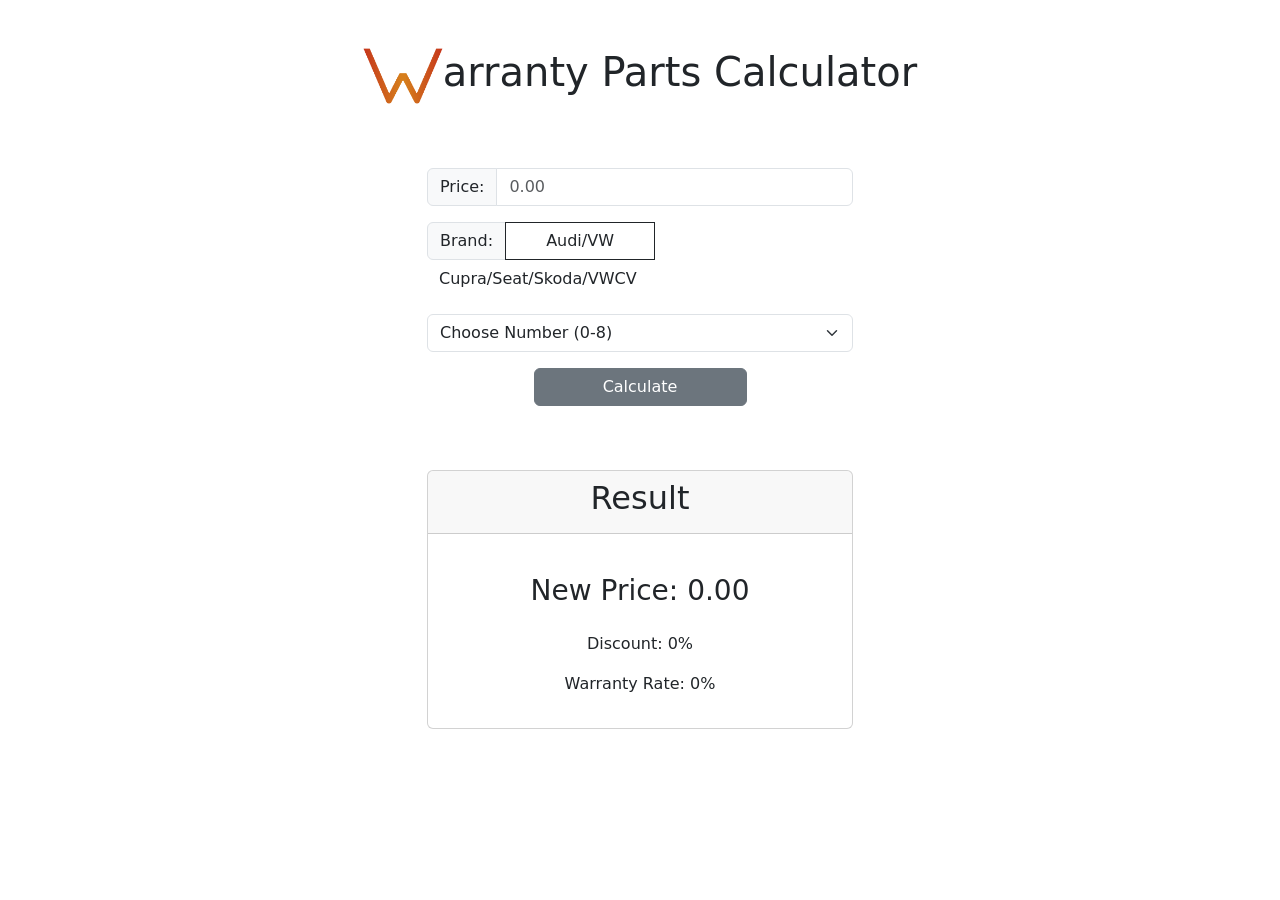
==== index.html @ 8e120cdb "Created index, javascript and basic styles. Calculated warrant parts rates." ====
<!DOCTYPE html>
<html lang="en">

<head>
    <meta charset="UTF-8">
    <meta name="viewport" content="width=device-width, initial-scale=1.0">
    <title>VAG Group Warranty Parts Calculator</title>
    <!--  Boostrap Styles -->
    <link href="https://cdn.jsdelivr.net/npm/bootstrap@5.3.3/dist/css/bootstrap.min.css" rel="stylesheet"
        integrity="sha384-QWTKZyjpPEjISv5WaRU9OFeRpok6YctnYmDr5pNlyT2bRjXh0JMhjY6hW+ALEwIH" crossorigin="anonymous">
    <!-- Custom Styles -->
    <link rel="stylesheet" href="assets/css/style.css">
</head>

<body>
    <section class="container">
        <div class="row my-5">
            <div class="col">
                <div class="d-flex justify-content-center">
                    <img src="media/w-logo.png" alt="An orange letter W" class="logo">
                    <h1 class="text-center">arranty Parts Calculator</h1>
                </div>
            </div>
        </div>
        <div class="row justify-content-center">
            <div class="col col-12 col-md-6 col-lg-4 main-box">
                <div class="row">
                    <div class="col">
                        <form action="" class="calc-form my-3" id="calc-form">
                            <label for="price" class="form-label visually-hidden">Price:</label>
                            <div class="input-group mb-3">
                                <span class="input-group-text" id="basic-addon1">Price: </span>
                                <input type="number" id="price" name="price" step="0.01" min="0" placeholder="0.00" class="form-control" required>
                            </div>
                            <div class="input-group mb-3">
                                <span class="input-group-text" id="brand-text">Brand: </span>
                                <input type="radio" class="btn-check" name="brand-options" id="vwa" autocomplete="off" checked>
                                <label class="btn brand-check" for="vwa">Audi/VW</label>
                                <input type="radio" class="btn-check" name="brand-options" id="other" autocomplete="off">
                                <label class="btn brand-check" for="other">Cupra/Seat/Skoda/VWCV</label>
                            </div>
                            <select class="form-select" aria-label="Default select example" id="discount-level" name="discount-level" required>
                                <option value= "" disabled selected>Choose Number (0-8)</option>
                                <option value="0">0</option>
                                <option value="1">1</option>
                                <option value="2">2</option>
                                <option value="3">3</option>
                                <option value="4">4</option>
                                <option value="5">5</option>
                                <option value="6">6</option>
                                <option value="7">7</option>
                                <option value="8">8</option>
                            </select>
                            <button type="submit" id="submit-btn" class="btn btn-secondary w-50 mt-3">Calculate</button>
                        </form>
                    </div>
                </div>
                <div class="row mt-5">
                    <div class="col">
                        <div class="card">
                            <div class="card-header text-center">
                                <h2>Result</h2>
                            </div>
                            <div class="card-body text-center">
                                <h3 class="my-4">New Price: <span id="result-price">0.00</span></h3>
                                <p>Discount: <span id="discount-applied">0</span>%</p>
                                <p>Warranty Rate: <span id="rate-applied">0</span>%</p>
                            </div>
                        </div>
                    </div>
                </div>
            </div>
        </div>
    </section>
    <!-- Boostrap Scripts-->
    <script src="https://cdn.jsdelivr.net/npm/@popperjs/core@2.11.8/dist/umd/popper.min.js"
        integrity="sha384-I7E8VVD/ismYTF4hNIPjVp/Zjvgyol6VFvRkX/vR+Vc4jQkC+hVqc2pM8ODewa9r"
        crossorigin="anonymous"></script>
    <script src="https://cdn.jsdelivr.net/npm/bootstrap@5.3.3/dist/js/bootstrap.min.js"
        integrity="sha384-0pUGZvbkm6XF6gxjEnlmuGrJXVbNuzT9qBBavbLwCsOGabYfZo0T0to5eqruptLy"
        crossorigin="anonymous"></script>
    <!-- Custom Script -->
    <script src="assets/js/script.js"></script>
</body>

</html>
---- assets/css/style.css ----
.calc-form {
    display: flex;
    flex-direction: column;
    align-items: center;
}

.main-box {
    width: 450px;  
}

.brand-check {
    min-width: 150px;
}

.logo {
    max-width: 80px;
    height: 100%;
}
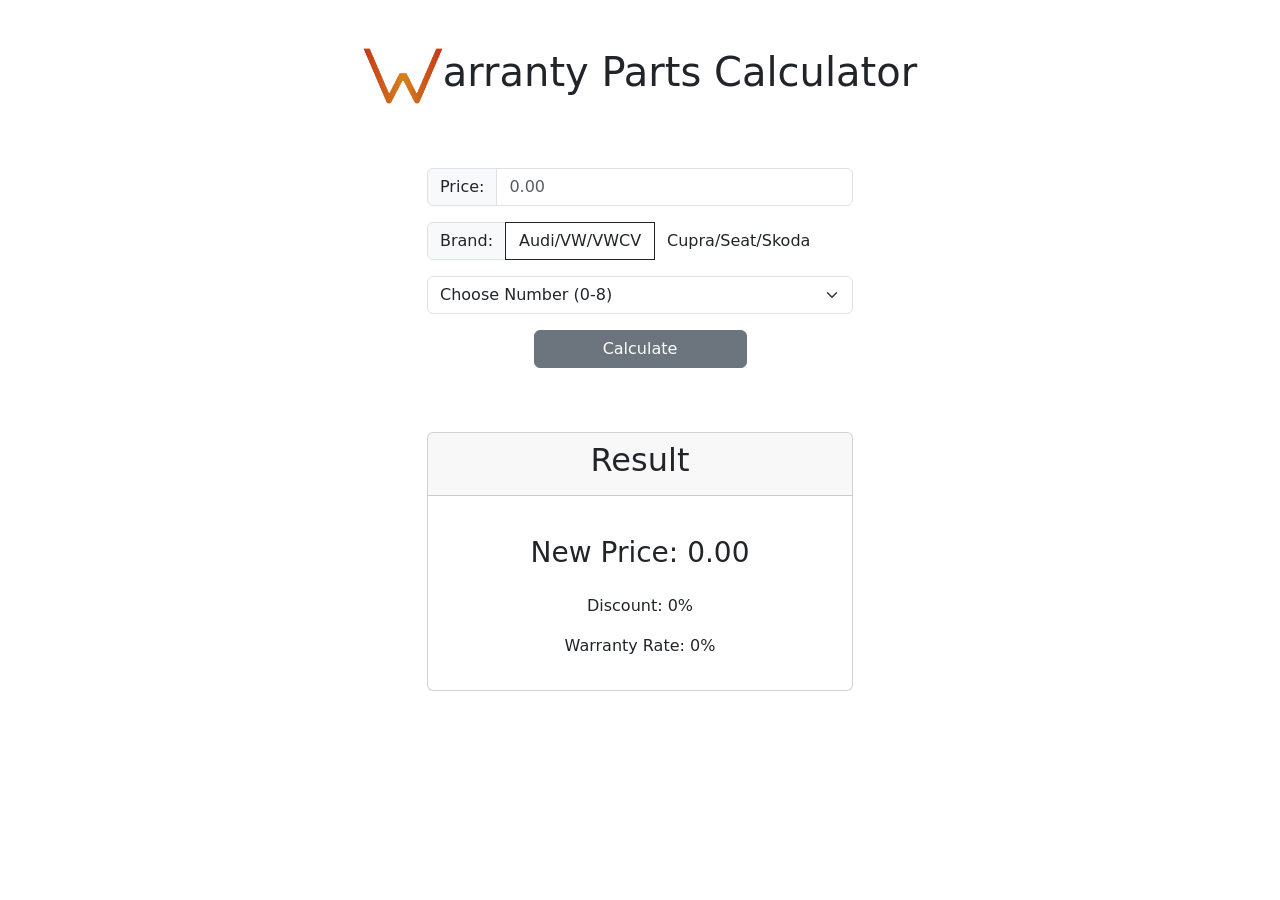
==== commit 7806aa42: "Adjust percentage values to reflect current known discounts and additionals. Simplify calculations b" ====
--- a/index.html
+++ b/index.html
@@ -35,9 +35,9 @@
                             <div class="input-group mb-3">
                                 <span class="input-group-text" id="brand-text">Brand: </span>
                                 <input type="radio" class="btn-check" name="brand-options" id="vwa" autocomplete="off" checked>
-                                <label class="btn brand-check" for="vwa">Audi/VW</label>
+                                <label class="btn brand-check" for="vwa">Audi/VW/VWCV</label>
                                 <input type="radio" class="btn-check" name="brand-options" id="other" autocomplete="off">
-                                <label class="btn brand-check" for="other">Cupra/Seat/Skoda/VWCV</label>
+                                <label class="btn brand-check" for="other">Cupra/Seat/Skoda</label>
                             </div>
                             <select class="form-select" aria-label="Default select example" id="discount-level" name="discount-level" required>
                                 <option value= "" disabled selected>Choose Number (0-8)</option>
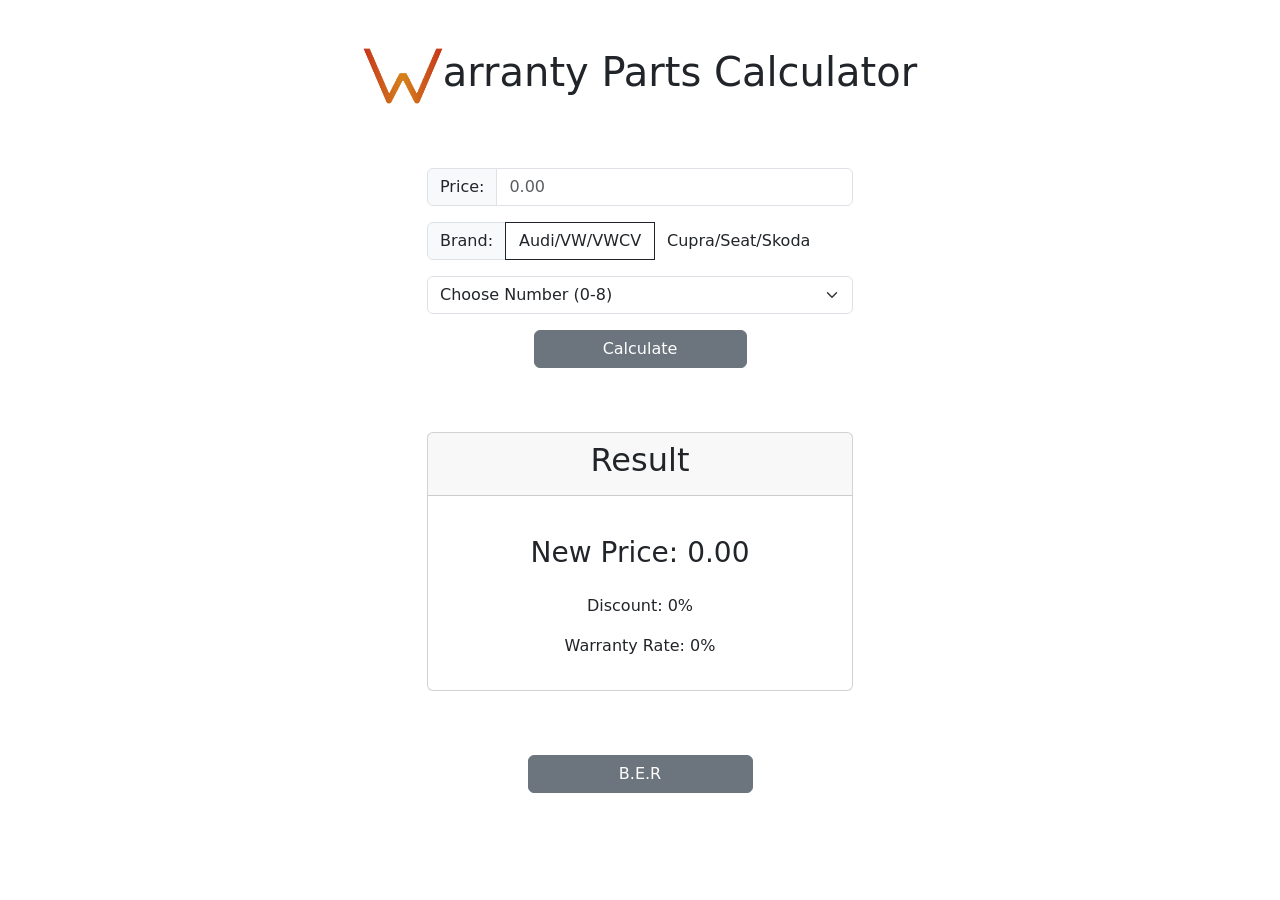
==== commit 1b62cb3c: "Add B.E.R calculator page." ====
--- a/index.html
+++ b/index.html
@@ -71,6 +71,13 @@
                 </div>
             </div>
         </div>
+        <div class="row m-5">
+            <div class="col">
+                <div class="d-flex justify-content-center mx-5">
+                    <a href="/ber.html" class="btn btn-secondary w-25 mt-3">B.E.R</a>
+                </div>
+            </div>
+        </div>
     </section>
     <!-- Boostrap Scripts-->
     <script src="https://cdn.jsdelivr.net/npm/@popperjs/core@2.11.8/dist/umd/popper.min.js"
--- a/assets/css/style.css
+++ b/assets/css/style.css
@@ -12,7 +12,34 @@
     min-width: 150px;
 }
 
+.policy-check {
+    min-width: 150px;
+}
+
+.excess-check {
+    min-width: 100px;
+}
+
 .logo {
     max-width: 80px;
     height: 100%;
+}
+
+.counterapi {
+    position: fixed;
+    bottom: 5px;
+    right: 5px;
+}
+
+.ber-logo {
+    opacity: 0;
+    transform: translateX(-10px);
+    transition: all 0.3s ease;
+    height: 50px;
+
+}
+
+.ber-logo-wrapper:hover .ber-logo {
+    opacity: 1;
+    transform: translateX(0);
 }
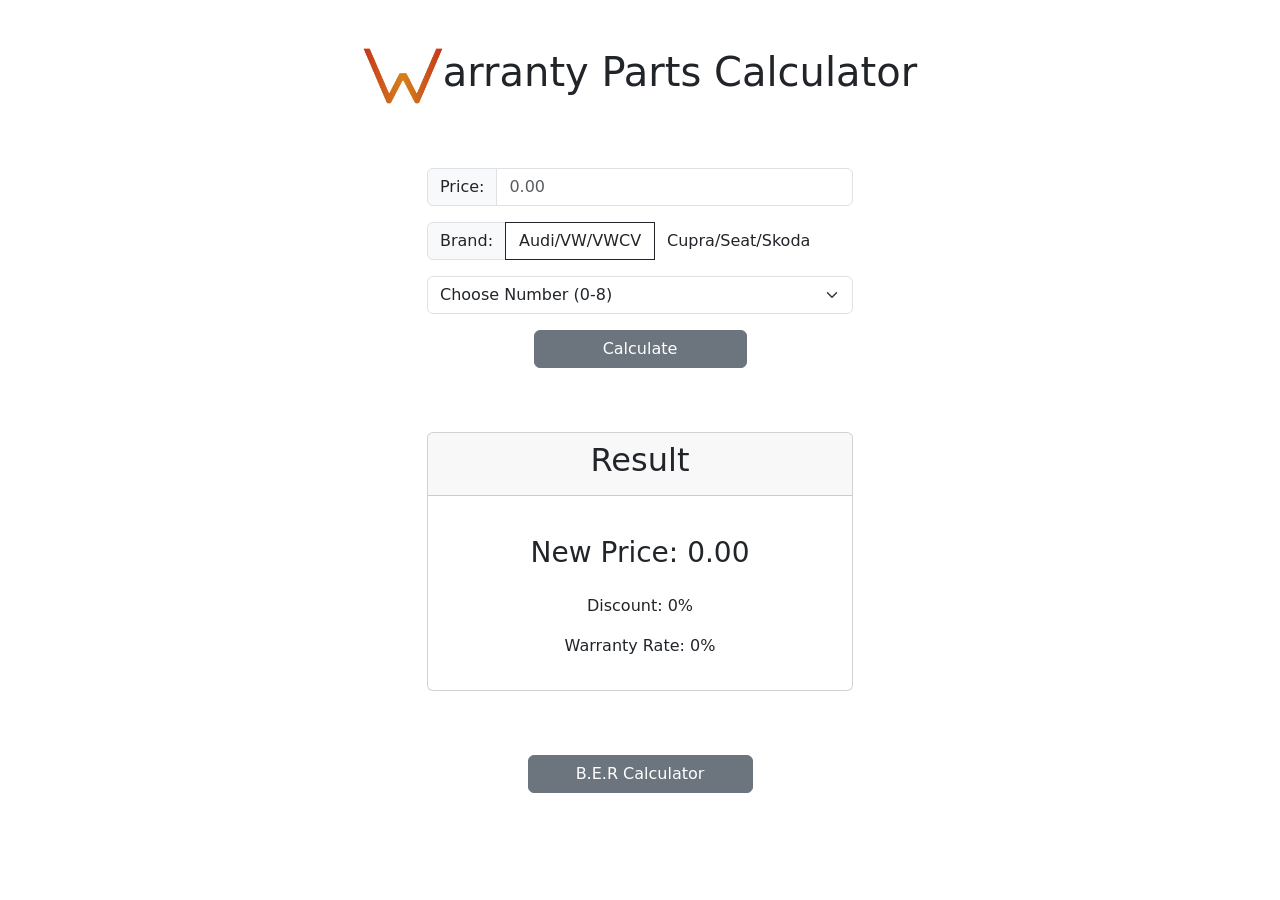
==== commit 60527207: "Adjust calculations." ====
--- a/index.html
+++ b/index.html
@@ -74,7 +74,7 @@
         <div class="row m-5">
             <div class="col">
                 <div class="d-flex justify-content-center mx-5">
-                    <a href="/ber.html" class="btn btn-secondary w-25 mt-3">B.E.R</a>
+                    <a href="/warranty-parts-calc/ber.html" class="btn btn-secondary w-25 mt-3">B.E.R Calculator</a>
                 </div>
             </div>
         </div>
